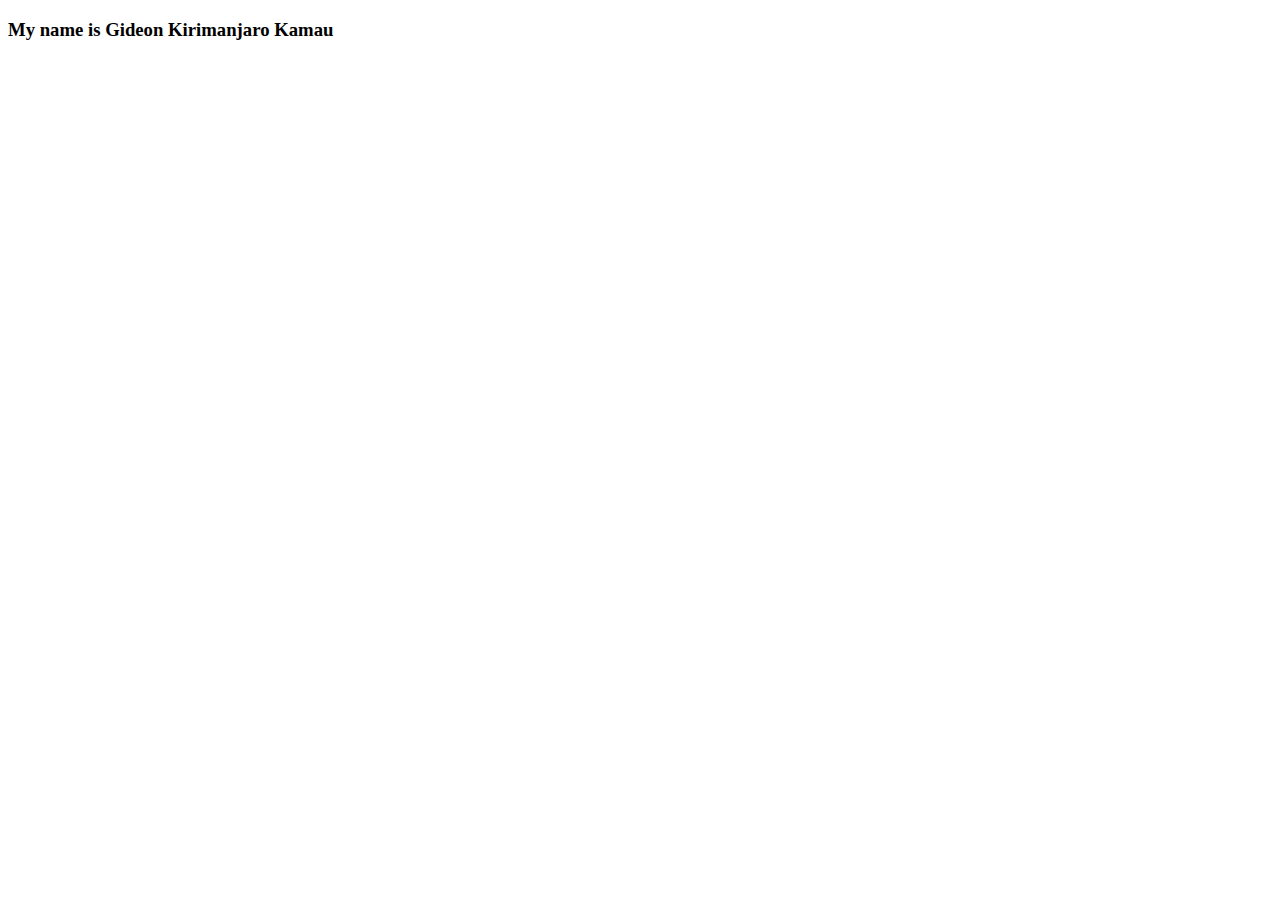
==== index.html @ bd38e0e8 "changed the homepage" ====
<!DOCTYPE html>
<html lang="en">
  <head>
    <meta charset="UTF-8" />
    <meta http-equiv="X-UA-Compatible" content="IE=edge" />
    <meta name="viewport" content="width=device-width, initial-scale=1.0" />
    <title>Document</title>
  </head>
  <body>
    <h3>My name is Gideon Kirimanjaro Kamau</h3>
  </body>
</html>
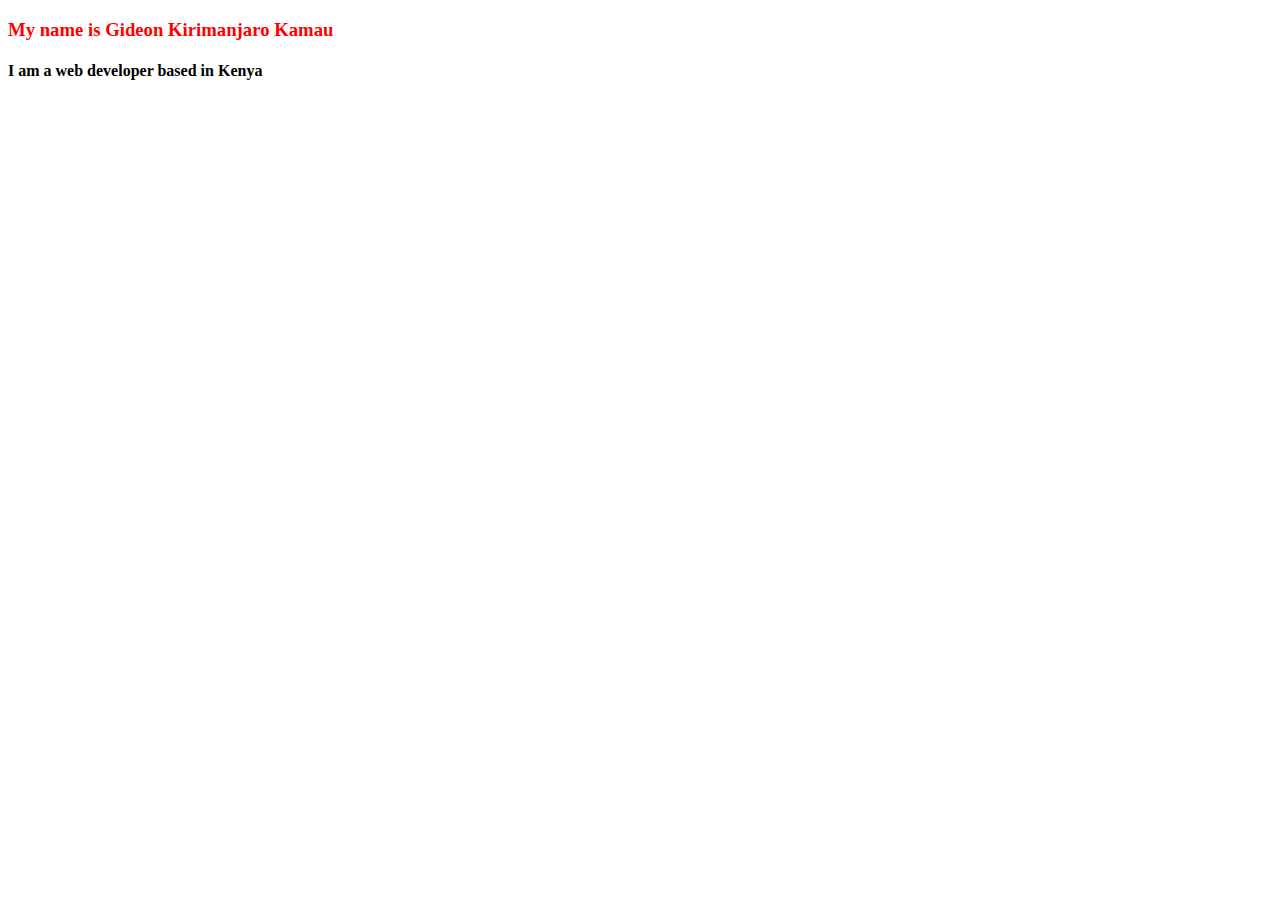
==== commit 8e5f8a1b: "Modified index and style" ====
--- a/index.html
+++ b/index.html
@@ -4,9 +4,11 @@
     <meta charset="UTF-8" />
     <meta http-equiv="X-UA-Compatible" content="IE=edge" />
     <meta name="viewport" content="width=device-width, initial-scale=1.0" />
+    <link rel="stylesheet" href="/style.css" />
     <title>Document</title>
   </head>
   <body>
     <h3>My name is Gideon Kirimanjaro Kamau</h3>
+    <h4>I am a web developer based in Kenya</h4>
   </body>
 </html>
--- a/style.css
+++ b/style.css
@@ -0,0 +1,3 @@
+h3 {
+  color: red;
+}
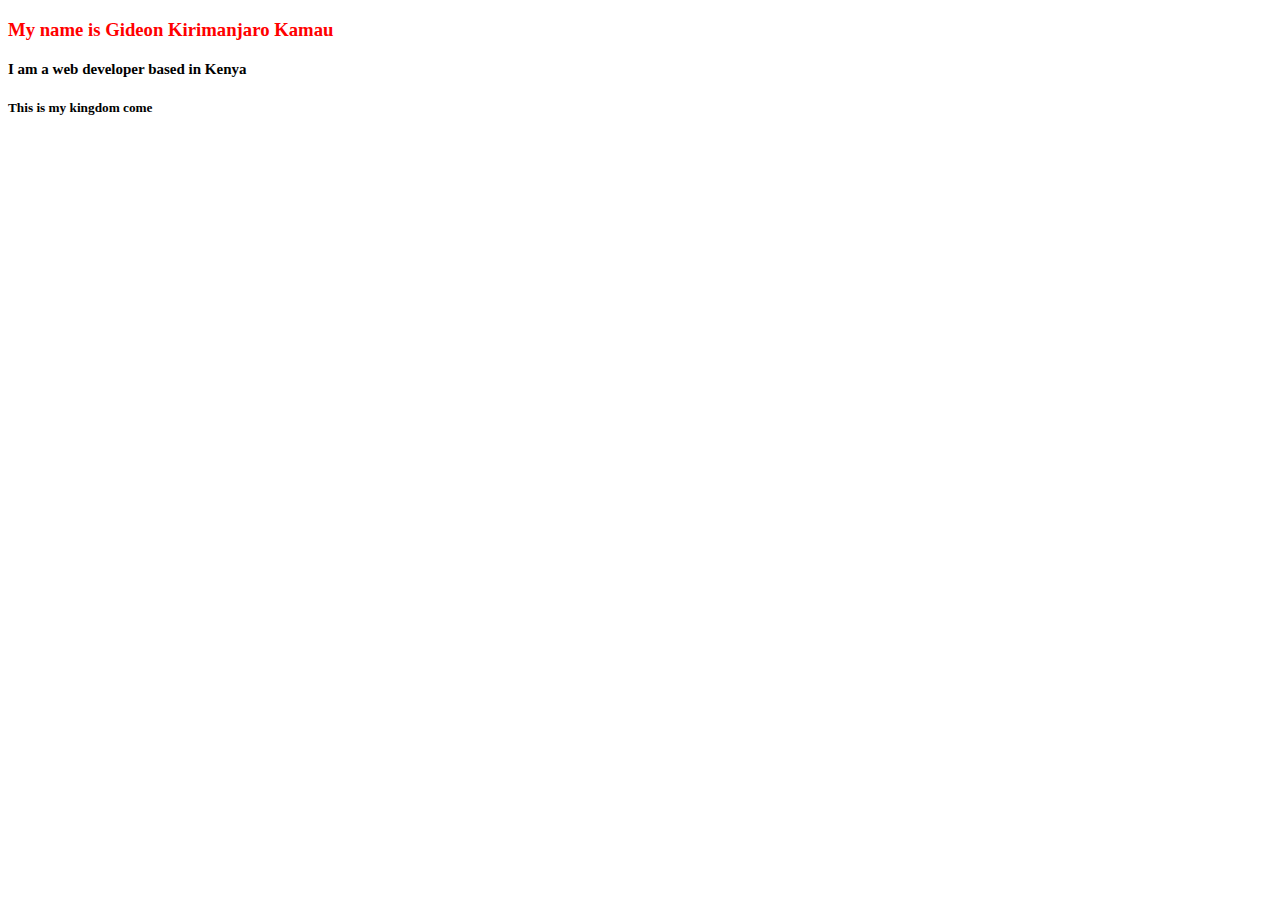
==== commit 6348e062: "new file created" ====
--- a/index.html
+++ b/index.html
@@ -10,5 +10,6 @@
   <body>
     <h3>My name is Gideon Kirimanjaro Kamau</h3>
     <h4>I am a web developer based in Kenya</h4>
+    <h5>This is my kingdom come</h5>
   </body>
 </html>
--- a/style.css
+++ b/style.css
@@ -1,3 +1,6 @@
 h3 {
   color: red;
 }
+h4 {
+  font-size: 15px;
+}
